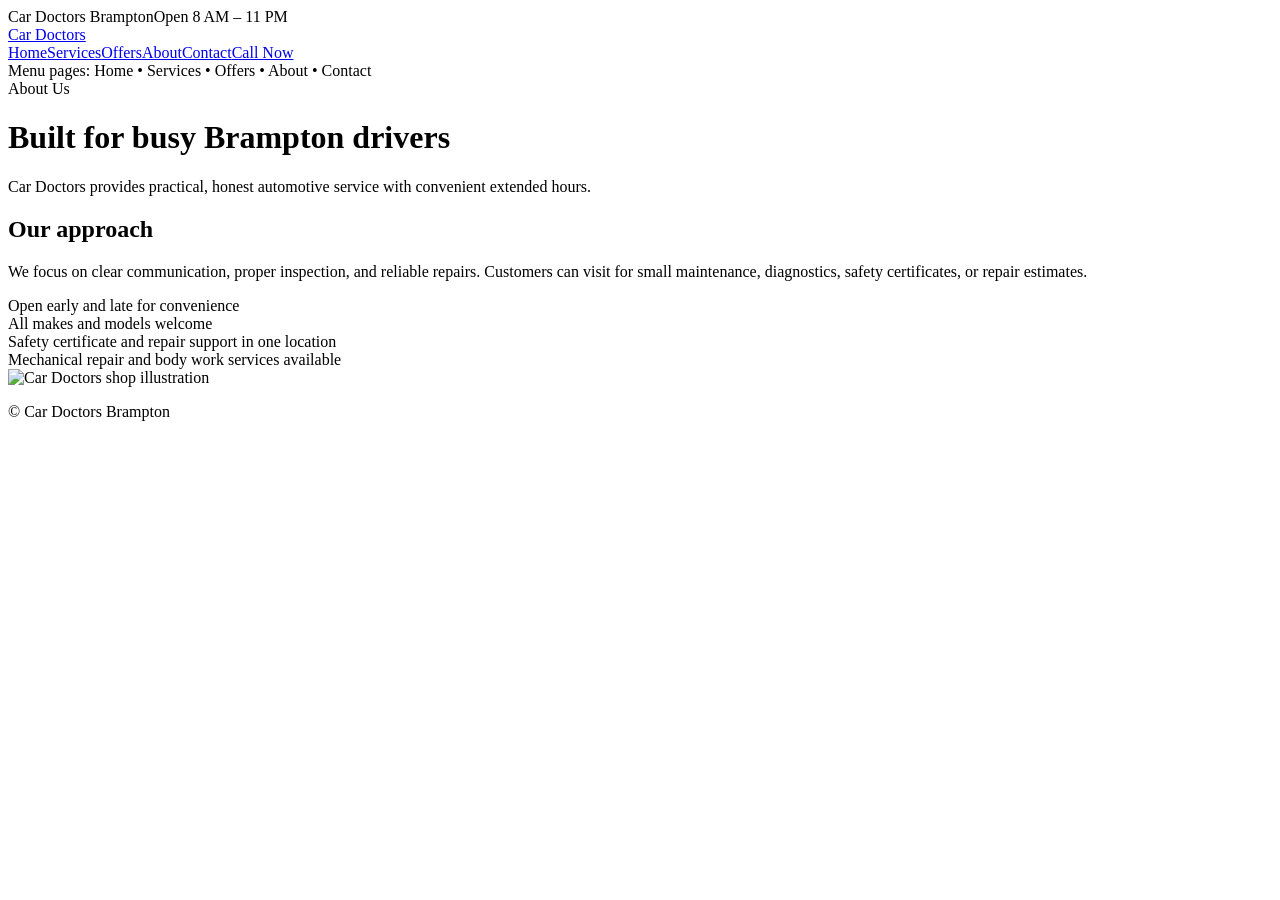
==== about.html @ ac726c0e "Add files via upload" ====
<!doctype html><html lang="en"><head><meta charset="utf-8"><meta name="viewport" content="width=device-width,initial-scale=1"><title>About | Car Doctors Brampton</title><link rel="stylesheet" href="assets/style.css"></head><body><div class="top"><div class="container"><span>Car Doctors Brampton</span><span>Open 8 AM – 11 PM</span></div></div><nav class="nav"><div class="container"><a class="brand" href="index.html">Car <span>Doctors</span></a><div class="menu"><a href="index.html">Home</a><a href="services.html">Services</a><a href="offers.html">Offers</a><a class="active" href="about.html">About</a><a href="contact.html">Contact</a><a class="btn" href="tel:6473650987">Call Now</a></div><div class="mobile-note">Menu pages: Home • Services • Offers • About • Contact</div></div></nav><header class="page-head"><div class="container"><div class="eyebrow">About Us</div><h1>Built for busy Brampton drivers</h1><p class="lead">Car Doctors provides practical, honest automotive service with convenient extended hours.</p></div></header><section class="section"><div class="container grid-2"><div><h2>Our approach</h2><p>We focus on clear communication, proper inspection, and reliable repairs. Customers can visit for small maintenance, diagnostics, safety certificates, or repair estimates.</p><div class="list"><div>Open early and late for convenience</div><div>All makes and models welcome</div><div>Safety certificate and repair support in one location</div><div>Mechanical repair and body work services available</div></div></div><img src="assets/images/hero-shop.svg" alt="Car Doctors shop illustration"></div></section><footer class="footer"><div class="container"><p>© Car Doctors Brampton</p></div></footer></body></html>
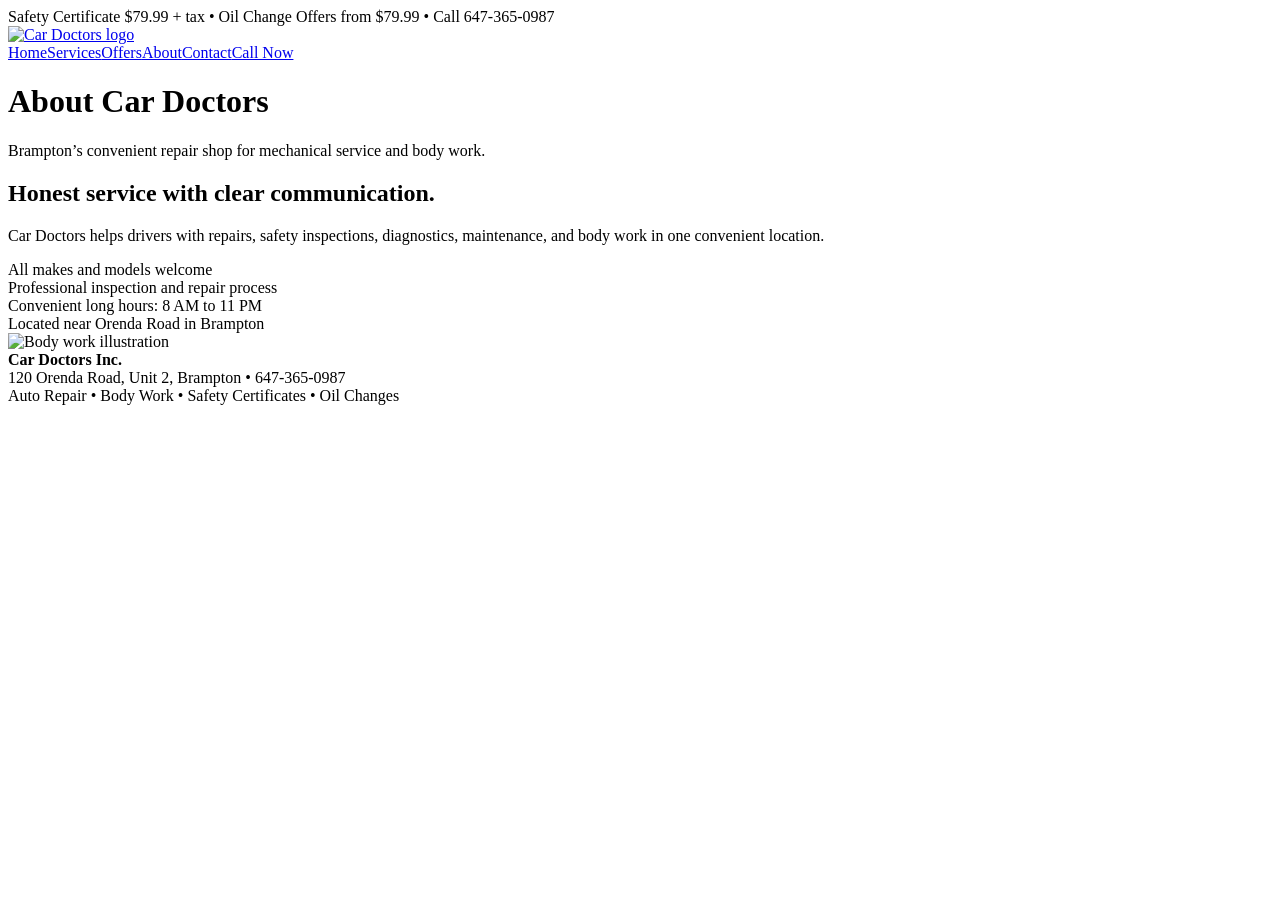
==== commit 7600cd0e: "Add files via upload" ====
--- a/about.html
+++ b/about.html
@@ -1 +1 @@
-<!doctype html><html lang="en"><head><meta charset="utf-8"><meta name="viewport" content="width=device-width,initial-scale=1"><title>About | Car Doctors Brampton</title><link rel="stylesheet" href="assets/style.css"></head><body><div class="top"><div class="container"><span>Car Doctors Brampton</span><span>Open 8 AM – 11 PM</span></div></div><nav class="nav"><div class="container"><a class="brand" href="index.html">Car <span>Doctors</span></a><div class="menu"><a href="index.html">Home</a><a href="services.html">Services</a><a href="offers.html">Offers</a><a class="active" href="about.html">About</a><a href="contact.html">Contact</a><a class="btn" href="tel:6473650987">Call Now</a></div><div class="mobile-note">Menu pages: Home • Services • Offers • About • Contact</div></div></nav><header class="page-head"><div class="container"><div class="eyebrow">About Us</div><h1>Built for busy Brampton drivers</h1><p class="lead">Car Doctors provides practical, honest automotive service with convenient extended hours.</p></div></header><section class="section"><div class="container grid-2"><div><h2>Our approach</h2><p>We focus on clear communication, proper inspection, and reliable repairs. Customers can visit for small maintenance, diagnostics, safety certificates, or repair estimates.</p><div class="list"><div>Open early and late for convenience</div><div>All makes and models welcome</div><div>Safety certificate and repair support in one location</div><div>Mechanical repair and body work services available</div></div></div><img src="assets/images/hero-shop.svg" alt="Car Doctors shop illustration"></div></section><footer class="footer"><div class="container"><p>© Car Doctors Brampton</p></div></footer></body></html>
+<!doctype html><html lang="en"><head><meta charset="utf-8"><meta name="viewport" content="width=device-width, initial-scale=1"><title>About | Car Doctors Brampton</title><meta name="description" content="Car Doctors Brampton auto repair, body work, oil changes and safety certificates."><link rel="stylesheet" href="assets/style.css"></head><body><div class="topbar">Safety Certificate $79.99 + tax • Oil Change Offers from $79.99 • Call 647-365-0987</div><nav class="nav"><div class="navin"><a href="index.html"><img class="logo" src="assets/logo.svg" alt="Car Doctors logo"></a><div class="links"><a href="index.html">Home</a><a href="services.html">Services</a><a href="offers.html">Offers</a><a href="about.html">About</a><a href="contact.html">Contact</a><a class="btn" href="tel:6473650987">Call Now</a></div></div></nav><header class="page-head"><h1>About Car Doctors</h1><p>Brampton’s convenient repair shop for mechanical service and body work.</p></header><main class="section split"><div><h2 class="section-title">Honest service with clear communication.</h2><p class="section-sub">Car Doctors helps drivers with repairs, safety inspections, diagnostics, maintenance, and body work in one convenient location.</p><div class="check">All makes and models welcome</div><div class="check">Professional inspection and repair process</div><div class="check">Convenient long hours: 8 AM to 11 PM</div><div class="check">Located near Orenda Road in Brampton</div></div><img class="photo" src="assets/bodywork.svg" alt="Body work illustration"></main><footer class="footer"><b>Car Doctors Inc.</b><br>120 Orenda Road, Unit 2, Brampton • 647-365-0987<br>Auto Repair • Body Work • Safety Certificates • Oil Changes</footer></body></html>
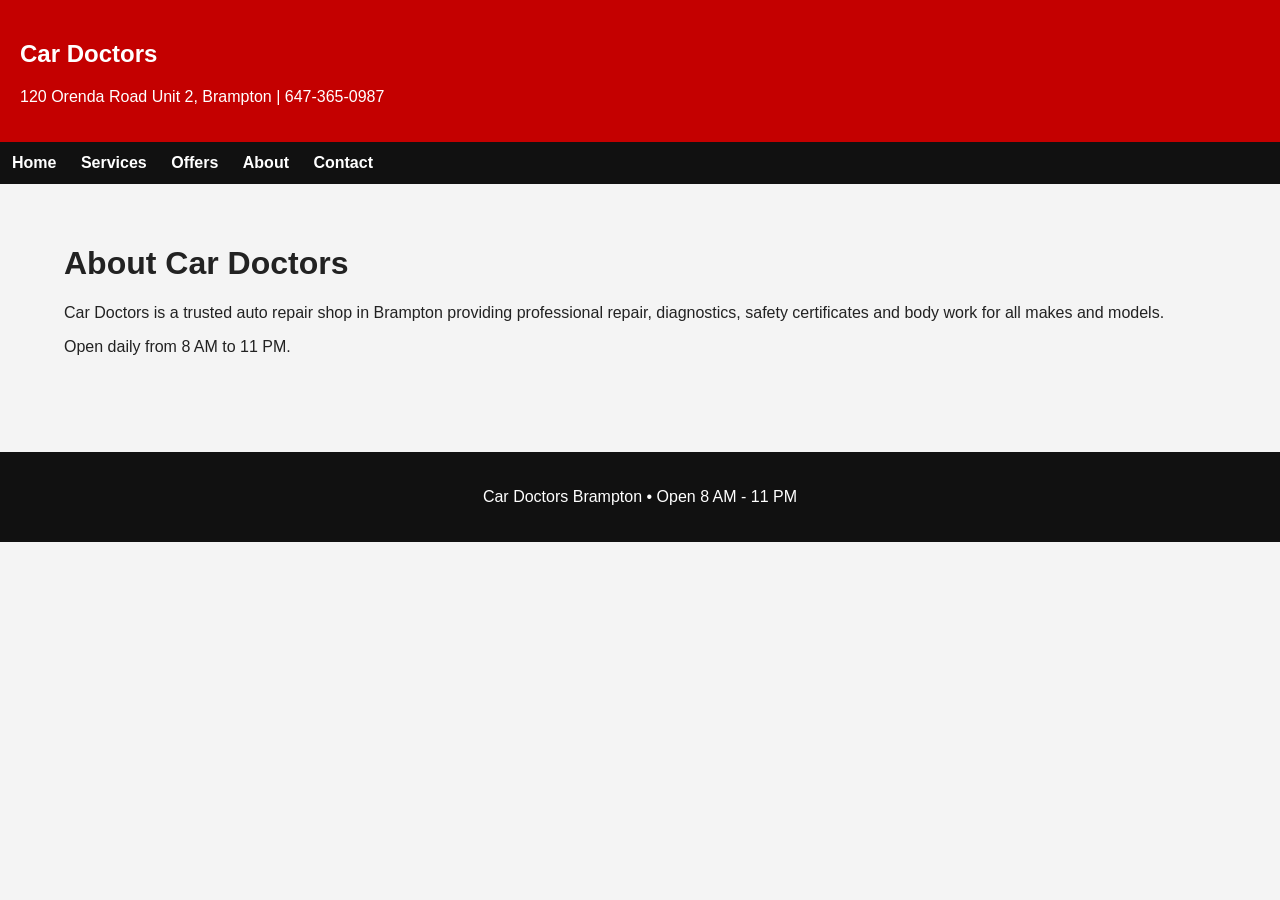
==== commit 5ab73e45: "Add files via upload" ====
--- a/about.html
+++ b/about.html
@@ -1 +1,38 @@
-<!doctype html><html lang="en"><head><meta charset="utf-8"><meta name="viewport" content="width=device-width, initial-scale=1"><title>About | Car Doctors Brampton</title><meta name="description" content="Car Doctors Brampton auto repair, body work, oil changes and safety certificates."><link rel="stylesheet" href="assets/style.css"></head><body><div class="topbar">Safety Certificate $79.99 + tax • Oil Change Offers from $79.99 • Call 647-365-0987</div><nav class="nav"><div class="navin"><a href="index.html"><img class="logo" src="assets/logo.svg" alt="Car Doctors logo"></a><div class="links"><a href="index.html">Home</a><a href="services.html">Services</a><a href="offers.html">Offers</a><a href="about.html">About</a><a href="contact.html">Contact</a><a class="btn" href="tel:6473650987">Call Now</a></div></div></nav><header class="page-head"><h1>About Car Doctors</h1><p>Brampton’s convenient repair shop for mechanical service and body work.</p></header><main class="section split"><div><h2 class="section-title">Honest service with clear communication.</h2><p class="section-sub">Car Doctors helps drivers with repairs, safety inspections, diagnostics, maintenance, and body work in one convenient location.</p><div class="check">All makes and models welcome</div><div class="check">Professional inspection and repair process</div><div class="check">Convenient long hours: 8 AM to 11 PM</div><div class="check">Located near Orenda Road in Brampton</div></div><img class="photo" src="assets/bodywork.svg" alt="Body work illustration"></main><footer class="footer"><b>Car Doctors Inc.</b><br>120 Orenda Road, Unit 2, Brampton • 647-365-0987<br>Auto Repair • Body Work • Safety Certificates • Oil Changes</footer></body></html>+
+<!doctype html>
+<html lang="en">
+<head>
+<meta charset="utf-8">
+<meta name="viewport" content="width=device-width, initial-scale=1">
+<link rel="stylesheet" href="style.css">
+<title>About</title>
+</head>
+<body>
+
+<header>
+<h2>Car Doctors</h2>
+<p>120 Orenda Road Unit 2, Brampton | 647-365-0987</p>
+</header>
+
+<nav>
+<a href="index.html">Home</a>
+<a href="services.html">Services</a>
+<a href="offers.html">Offers</a>
+<a href="about.html">About</a>
+<a href="contact.html">Contact</a>
+</nav>
+
+
+<div class="container">
+<h1>About Car Doctors</h1>
+<p>Car Doctors is a trusted auto repair shop in Brampton providing professional repair, diagnostics, safety certificates and body work for all makes and models.</p>
+<p>Open daily from 8 AM to 11 PM.</p>
+</div>
+
+
+<footer>
+<p>Car Doctors Brampton • Open 8 AM - 11 PM</p>
+</footer>
+
+</body>
+</html>
--- a/style.css
+++ b/style.css
@@ -0,0 +1,66 @@
+
+body{
+  margin:0;
+  font-family:Arial,sans-serif;
+  background:#f4f4f4;
+  color:#222;
+}
+header{
+  background:#c40000;
+  color:white;
+  padding:20px;
+}
+nav{
+  background:#111;
+  padding:12px;
+}
+nav a{
+  color:white;
+  margin-right:20px;
+  text-decoration:none;
+  font-weight:bold;
+}
+.hero{
+  background:linear-gradient(rgba(0,0,0,.7),rgba(0,0,0,.7)), url('https://images.unsplash.com/photo-1487754180451-c456f719a1fc?q=80&w=1600');
+  background-size:cover;
+  background-position:center;
+  color:white;
+  text-align:center;
+  padding:120px 20px;
+}
+.hero h1{
+  font-size:52px;
+}
+.container{
+  width:90%;
+  max-width:1200px;
+  margin:auto;
+  padding:40px 0;
+}
+.cards{
+  display:grid;
+  grid-template-columns:repeat(auto-fit,minmax(250px,1fr));
+  gap:20px;
+}
+.card{
+  background:white;
+  padding:25px;
+  border-radius:12px;
+  box-shadow:0 2px 10px rgba(0,0,0,.1);
+}
+.btn{
+  background:#c40000;
+  color:white;
+  padding:14px 24px;
+  display:inline-block;
+  text-decoration:none;
+  border-radius:8px;
+  margin-top:15px;
+}
+footer{
+  background:#111;
+  color:white;
+  text-align:center;
+  padding:20px;
+  margin-top:40px;
+}
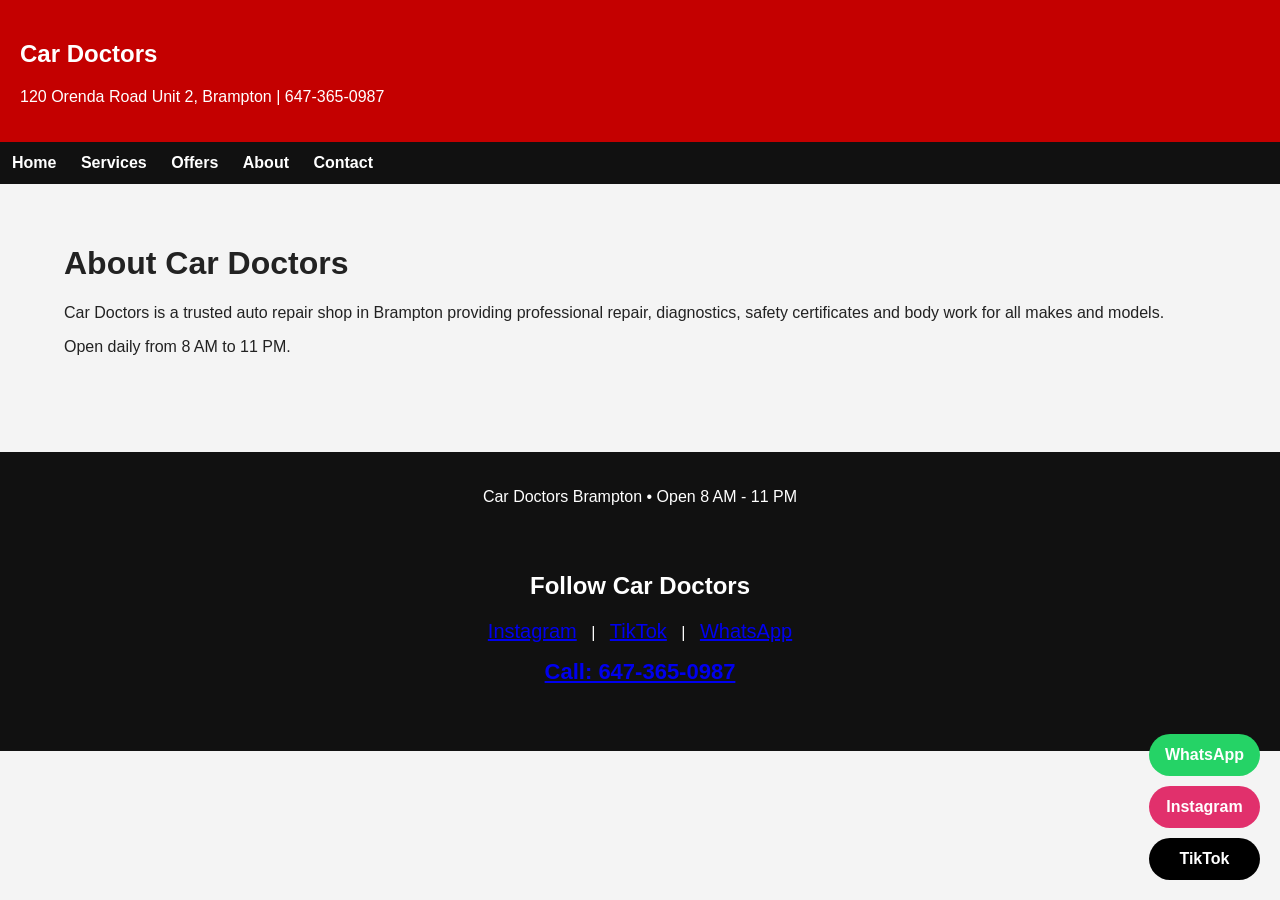
==== commit d14c72d1: "Add files via upload" ====
--- a/about.html
+++ b/about.html
@@ -32,6 +32,25 @@
 
 <footer>
 <p>Car Doctors Brampton • Open 8 AM - 11 PM</p>
+
+<div class="social-section" style="text-align:center;padding:30px 20px;">
+<h2>Follow Car Doctors</h2>
+<p>
+<a href="https://www.instagram.com/car_doctors_autoservices/" target="_blank" style="margin:10px;font-size:20px;">Instagram</a> |
+<a href="https://www.tiktok.com/@car.doctors.auto" target="_blank" style="margin:10px;font-size:20px;">TikTok</a> |
+<a href="https://wa.me/16473650987" target="_blank" style="margin:10px;font-size:20px;">WhatsApp</a>
+</p>
+<p>
+<a href="tel:6473650987" style="font-size:22px;font-weight:bold;">Call: 647-365-0987</a>
+</p>
+</div>
+
+<div style="position:fixed;bottom:20px;right:20px;display:flex;flex-direction:column;gap:10px;z-index:9999;">
+<a href="https://wa.me/16473650987" target="_blank" style="background:#25D366;color:white;padding:12px 16px;border-radius:50px;text-decoration:none;font-weight:bold;">WhatsApp</a>
+<a href="https://www.instagram.com/car_doctors_autoservices/" target="_blank" style="background:#E1306C;color:white;padding:12px 16px;border-radius:50px;text-decoration:none;font-weight:bold;">Instagram</a>
+<a href="https://www.tiktok.com/@car.doctors.auto" target="_blank" style="background:black;color:white;padding:12px 16px;border-radius:50px;text-decoration:none;font-weight:bold;">TikTok</a>
+</div>
+
 </footer>
 
 </body>
